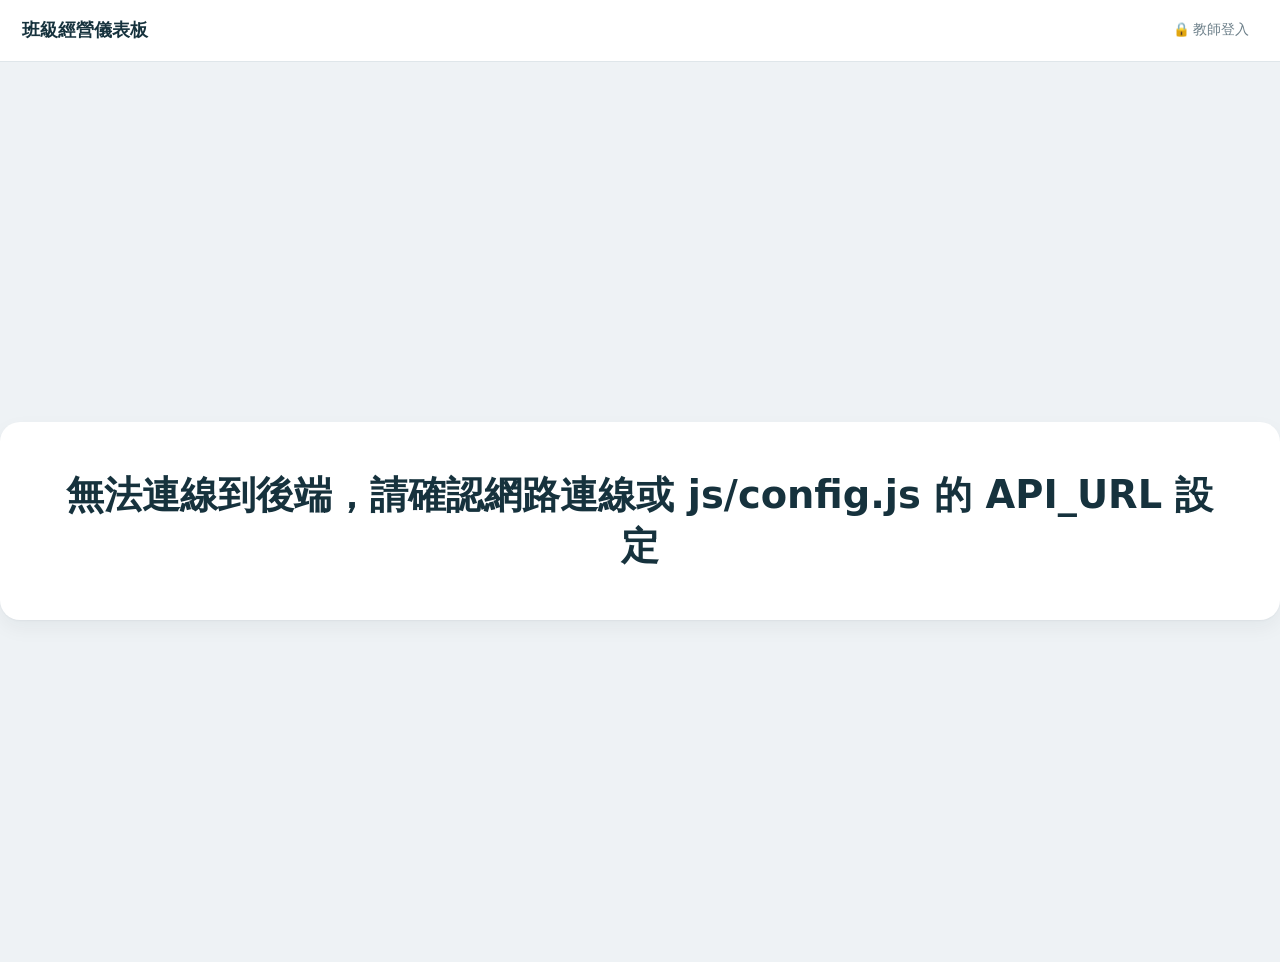
==== docs/index.html @ 8e784f04 "chore: 清理舊原型檔案、frontend 改名 docs 準備接 GitHub Pages - 刪除已被取代、沒有頁面引用的舊原型：teacher.js、display.html、display" ====
<!DOCTYPE html>
<html lang="zh-Hant">
<head>
<meta charset="UTF-8">
<meta name="viewport" content="width=device-width, initial-scale=1.0">
<title>班級經營儀表板（原型）</title>
<link rel="stylesheet" href="css/style.css">
</head>
<body class="display-body">

<header class="app-bar">
  <span class="app-bar-title">班級經營儀表板</span>
  <button type="button" id="teacherLoginBtn" class="teacher-login-btn">🔒 教師登入</button>
</header>

<!-- ===== 學生前台（預設畫面，鏡射投影就是看這個） ===== -->
<div id="displayScreen" class="screen">

  <div id="d-waitingState" class="display-state display-state-centered">
    <div class="card"><h1>等待課堂開始…</h1></div>
  </div>

  <div id="d-activeState" class="display-state display-page" hidden>
    <h1 class="d-class-name" id="d-className"></h1>

    <div class="display-grid">
      <section class="card light-card">
        <div class="current-light-hero">
          <span class="dot-big" id="d-lightDot"></span>
          <span class="light-text-big" id="d-lightText">尚未設定</span>
          <span class="light-text-sub" id="d-lightSub"></span>
        </div>
        <p class="card-subtitle mt">本節燈號紀錄</p>
        <div class="light-history light-history-big" id="d-lightHistory"></div>
      </section>

      <div class="display-main">
        <section class="help-flow-card">
          👂 先聽 → 👀 先看課本講義 → 🧪 先試 → 👥 互相幫忙 → 🙋 再找老師
        </section>

        <section class="card">
          <h2 class="card-title">小組自主狀態</h2>
          <div class="groups-display" id="d-groupsSection"></div>
        </section>
      </div>
    </div>

    <section class="card achievements-display-card">
      <h2 class="card-title">🎱 特殊表現</h2>
      <div class="ach-track" id="d-achTrack"></div>
    </section>

    <div class="sync-banner" id="d-syncBanner" hidden></div>
  </div>

  <div id="d-endedState" class="display-state display-state-centered" hidden>
    <div class="card">
      <h1>本節課已結束</h1>
      <p class="page-subtitle" style="margin-top:0.6rem;">老師要開始新的一堂課嗎？</p>
      <button type="button" id="endedLoginBtn" class="btn btn-primary" style="margin-top:1.2rem;">🔒 教師登入</button>
    </div>
  </div>

</div>

<!-- ===== 密碼登入視窗 ===== -->
<div id="passwordModal" class="modal-overlay" hidden>
  <div class="modal-card">
    <h2 class="card-title">教師登入</h2>
    <p class="card-subtitle">請輸入教師密碼（原型示範用，非真正帳號驗證）</p>
    <label class="field">
      <span>密碼</span>
      <input type="password" id="passwordInput" autocomplete="off">
    </label>
    <p class="field-error" id="passwordError" hidden>密碼錯誤，請再試一次</p>
    <div class="modal-actions">
      <button type="button" id="passwordCancelBtn" class="btn btn-secondary">取消</button>
      <button type="button" id="passwordSubmitBtn" class="btn btn-primary">登入</button>
    </div>
  </div>
</div>

<!-- ===== 教師控制台（密碼通過後才看得到） ===== -->
<div id="teacherScreen" class="screen" hidden>

  <div id="startScreen" class="page" hidden>
    <h1 class="page-title">開始課堂</h1>
    <p class="page-subtitle">資料會即時存進 Google Sheet，跨裝置共用同一份。</p>

    <div class="card">
      <label class="field">
        <span>選擇班級</span>
        <select id="classSelect"></select>
      </label>

      <label class="field">
        <span>小組數量</span>
        <input type="number" id="groupCount" min="1" max="8" value="5">
      </label>

      <button type="button" id="startBtn" class="btn btn-primary btn-block">開始本節課</button>
      <p class="field-error" id="startError" hidden>開課失敗，請確認網路連線後再試一次。</p>
    </div>

    <button type="button" id="backToDisplayFromStartBtn" class="back-to-display-btn" style="margin-top:1rem;">↩ 返回投影畫面</button>
  </div>

  <div id="consoleScreen" class="screen page console-page" hidden>

    <header class="console-top">
      <div>
        <h1 id="className" class="page-title"></h1>
        <p id="startedAtText" class="page-subtitle"></p>
      </div>
      <div style="display:flex; align-items:center; gap:0.6rem;">
        <div class="sync-badge" id="syncBadge">已同步</div>
        <button type="button" id="backToDisplayBtn" class="back-to-display-btn">↩ 返回投影畫面</button>
      </div>
    </header>

    <div class="console-grid">
      <section class="card lights-card">
        <h2 class="card-title">班級秩序</h2>

        <div class="teacher-preview" id="teacherPreview">
          <span class="dot-mini" id="previewDot"></span>
          <div>
            <p class="teacher-preview-label">學生現在看到</p>
            <p class="teacher-preview-text" id="previewText">尚未設定</p>
          </div>
        </div>

        <p class="card-subtitle mt">點一下記錄目前燈號</p>
        <div class="light-buttons">
          <button type="button" class="light-btn" data-color="green">
            <span class="dot dot-green"></span>綠燈
          </button>
          <button type="button" class="light-btn" data-color="yellow">
            <span class="dot dot-yellow"></span>黃燈
          </button>
          <button type="button" class="light-btn" data-color="red">
            <span class="dot dot-red"></span>紅燈
          </button>
        </div>

        <p class="card-subtitle mt">本節燈號紀錄（點一筆可更正）</p>
        <div class="light-history light-history-editable" id="lightHistory"></div>

        <div class="correct-picker" id="correctPicker" hidden>
          <p class="correct-hint" id="correctHint"></p>
          <div class="correct-picker-buttons">
            <button type="button" class="light-btn correct-btn" data-color="green">
              <span class="dot dot-green"></span>綠燈
            </button>
            <button type="button" class="light-btn correct-btn" data-color="yellow">
              <span class="dot dot-yellow"></span>黃燈
            </button>
            <button type="button" class="light-btn correct-btn" data-color="red">
              <span class="dot dot-red"></span>紅燈
            </button>
          </div>
        </div>
      </section>

      <section class="card groups-card">
        <h2 class="card-title">小組自主狀態</h2>
        <p class="card-subtitle">點第幾顆星，就直接設定第幾星；每組獨立增減 💡</p>
        <div class="groups-section" id="groupsSection"></div>
      </section>
    </div>

    <section class="card achievements-card">
      <h2 class="card-title">🎱 特殊表現</h2>
      <p class="card-subtitle">輸入座號，點選類型即可新增一顆球；點下方已加入的球可移除</p>
      <div class="ach-input-row">
        <input type="number" id="achSeatInput" min="1" max="99" placeholder="座號">
        <button type="button" id="achQuestionBtn" class="btn btn-secondary">🎱 好問題</button>
        <button type="button" id="achHelpBtn" class="btn btn-secondary">⚫ 幫助別人</button>
      </div>
      <div class="ach-track" id="achTrack"></div>
    </section>

    <div class="undo-bar" id="undoBar" hidden>
      <span id="undoText"></span>
      <button type="button" id="undoBtn" class="btn btn-small">復原</button>
    </div>

    <footer class="console-footer">
      <button type="button" id="endSessionBtn" class="btn btn-danger">結束課堂</button>
    </footer>
  </div>

</div>

<script src="js/config.js"></script>
<script src="js/store.js"></script>
<script src="js/app.js"></script>
</body>
</html>
---- docs/css/style.css ----
:root {
  --bg: #eef2f5;
  --card-bg: #ffffff;
  --ink: #16323d;
  --muted: #6c7f89;
  --border: #dfe6ea;
  --accent: #1c4b4a;
  --accent-soft: #e7eeed;

  --green: #2f9e5c;
  --green-soft: #eaf6ee;
  --yellow: #c98a1f;
  --yellow-soft: #fbf1de;
  --red: #c1493f;
  --red-soft: #fbeae8;

  --danger: #c1493f;
  --gray-dark: #4a5a63;

  --radius-lg: 20px;
  --radius-md: 14px;
  --radius-sm: 10px;
  --shadow: 0 1px 2px rgba(15, 35, 45, 0.04), 0 8px 20px rgba(15, 35, 45, 0.05);
}

* { box-sizing: border-box; }

/* 任何元素只要被 JS 設定 hidden，一律強制不顯示——
   避免元件自己的 display:flex／grid 規則蓋掉 hidden 屬性預設的 display:none。 */
[hidden] { display: none !important; }

body {
  margin: 0;
  font-family: "Noto Sans TC", "Microsoft JhengHei", system-ui, sans-serif;
  background: var(--bg);
  color: var(--ink);
}

h1, h2, h3 { margin: 0; }

/* ---------- 共用元件 ---------- */

.app-bar {
  padding: 1rem 1.4rem;
  border-bottom: 1px solid var(--border);
  background: var(--card-bg);
  display: flex;
  align-items: center;
  justify-content: space-between;
}
.app-bar-title { font-weight: 700; font-size: 1.1rem; color: var(--ink); }

.teacher-login-btn {
  border: none;
  background: none;
  color: var(--muted);
  font-size: 0.85rem;
  cursor: pointer;
  padding: 0.4em 0.6em;
  border-radius: var(--radius-sm);
}
.teacher-login-btn:hover { background: var(--accent-soft); color: var(--accent); }

.back-to-display-btn {
  border: none;
  background: var(--accent-soft);
  color: var(--accent);
  font-size: 0.85rem;
  font-weight: 600;
  cursor: pointer;
  padding: 0.5em 0.9em;
  border-radius: var(--radius-sm);
  min-height: 38px;
}

/* ---------- 密碼登入視窗 ---------- */

.modal-overlay {
  position: fixed;
  inset: 0;
  background: rgba(22, 50, 61, 0.45);
  display: flex;
  align-items: center;
  justify-content: center;
  padding: 1rem;
  z-index: 50;
}
.modal-card {
  background: var(--card-bg);
  border-radius: var(--radius-lg);
  box-shadow: var(--shadow);
  padding: 1.6rem;
  width: 100%;
  max-width: 340px;
}
.modal-actions { display: flex; gap: 0.6rem; margin-top: 1.2rem; }
.modal-actions .btn { flex: 1; }
.field-error { color: var(--red); font-size: 0.85rem; margin: 0.6rem 0 0; }

.page {
  max-width: 720px;
  margin: 0 auto;
  padding: 1.6rem 1.2rem 6rem;
}

.console-page { max-width: 1080px; }

/* 寬螢幕（平板／桌機）時，燈號側欄和小組區並排，兩者一次看到；
   窄螢幕（手機）維持上下堆疊，避免橫向擠壓。 */
.console-grid {
  display: grid;
  grid-template-columns: 1fr;
  gap: 1rem;
  align-items: start;
  margin-top: 1.2rem;
}
@media (min-width: 860px) {
  .console-grid { grid-template-columns: 300px 1fr; }
}
.console-grid .card { margin-top: 0; }

.page-title { font-size: 1.6rem; font-weight: 700; color: var(--ink); }
.page-subtitle { color: var(--muted); margin: 0.3rem 0 0; font-size: 0.95rem; }

.card {
  background: var(--card-bg);
  border-radius: var(--radius-lg);
  box-shadow: var(--shadow);
  padding: 1.4rem;
  margin-top: 1.2rem;
}
.card-title { font-size: 1.15rem; font-weight: 700; color: var(--ink); }
.card-subtitle { color: var(--muted); font-size: 0.9rem; margin: 0.3rem 0 1rem; }
.card-subtitle.mt { margin-top: 1.2rem; }

.btn {
  border: none;
  border-radius: var(--radius-sm);
  padding: 0.85em 1.4em;
  font-size: 1.02rem;
  font-weight: 600;
  cursor: pointer;
  min-height: 46px;
}
.btn-block { width: 100%; }
.btn-primary { background: var(--accent); color: #fff; }
.btn-secondary { background: var(--accent-soft); color: var(--accent); }
.btn-danger { background: var(--red-soft); color: var(--red); }
.btn-small { padding: 0.5em 1em; font-size: 0.92rem; min-height: 38px; }

/* 彩色圓點：燈號本身 */
.dot { display: inline-block; width: 14px; height: 14px; border-radius: 999px; margin-right: 0.6em; flex-shrink: 0; }
.dot-green { background: var(--green); }
.dot-yellow { background: var(--yellow); }
.dot-red { background: var(--red); }

/* 燈號／星級歷程小膠囊 */
.chip {
  display: inline-flex;
  align-items: center;
  justify-content: center;
  min-width: 44px;
  padding: 0.35em 0.9em;
  border-radius: 999px;
  border: 1.5px solid var(--border);
  font-size: 0.9rem;
  font-weight: 600;
  color: var(--muted);
  background: #fff;
}
.chip-green { border-color: var(--green); color: var(--green); background: var(--green-soft); }
.chip-yellow { border-color: var(--yellow); color: var(--yellow); background: var(--yellow-soft); }
.chip-red { border-color: var(--red); color: var(--red); background: var(--red-soft); }
.chip.current { border-width: 2px; font-weight: 700; }

.light-history { display: flex; flex-wrap: wrap; gap: 0.5rem; }

.light-history-empty { color: var(--muted); font-size: 0.85rem; margin: 0; }

/* 教師端的燈號紀錄：清單不限筆數，每筆是一個時間戳記小按鈕，點了進入更正模式 */
.light-record {
  display: inline-flex;
  align-items: center;
  min-height: 40px;
  padding: 0.3rem 0.8rem 0.3rem 0.6rem;
  border: 1.5px solid var(--border);
  border-radius: 999px;
  background: #fff;
  cursor: pointer;
  font-size: 0.85rem;
  font-weight: 600;
  color: var(--ink);
}
.light-record.current { border-width: 2px; border-color: var(--ink); }
.light-record.selected { border-color: var(--accent); background: var(--accent-soft); }

.correct-picker {
  margin-top: 0.7rem;
  padding: 0.8em 0.9em;
  background: var(--accent-soft);
  border-radius: var(--radius-md);
}
.correct-hint {
  font-size: 0.85rem;
  color: var(--accent);
  margin: 0 0 0.6rem;
}
.correct-picker-buttons {
  display: flex;
  flex-direction: column;
  gap: 0.5rem;
}
/* 更正用的按鈕直接沿用 .light-btn 樣式（見上），跟快速記錄視覺上完全一致 */
.correct-picker-buttons .light-btn { background: #fff; }

/* 教師端「學生現在看到」小預覽，跟學生前台共用同一套顏色語彙，只是縮小版 */
.teacher-preview {
  display: flex;
  align-items: center;
  gap: 0.7rem;
  margin-top: 0.6rem;
  padding: 0.6em 0.8em;
  background: #f4f7f8;
  border-radius: var(--radius-md);
}
.dot-mini {
  width: 30px;
  height: 30px;
  border-radius: 999px;
  flex-shrink: 0;
  background: var(--border);
}
.dot-mini.on-green { background: var(--green); box-shadow: 0 0 0 4px var(--green-soft); }
.dot-mini.on-yellow { background: var(--yellow); box-shadow: 0 0 0 4px var(--yellow-soft); }
.dot-mini.on-red { background: var(--red); box-shadow: 0 0 0 4px var(--red-soft); }
.teacher-preview-label { margin: 0; font-size: 0.75rem; color: var(--muted); }
.teacher-preview-text { margin: 0.1rem 0 0; font-size: 0.95rem; font-weight: 700; color: var(--ink); }

/* ---------- 開始課堂 ---------- */

.field { display: block; margin: 1rem 0; }
.field span { display: block; font-size: 0.85rem; color: var(--muted); margin-bottom: 0.35rem; }
.field select, .field input {
  width: 100%;
  padding: 0.65em 0.8em;
  font-size: 1.02rem;
  border: 1.5px solid var(--border);
  border-radius: var(--radius-sm);
  min-height: 46px;
  background: #fff;
  color: var(--ink);
}

.ended-inner { text-align: center; }

/* ---------- 教師控制台：頂部 ---------- */

.console-top {
  display: flex;
  justify-content: space-between;
  align-items: flex-start;
  gap: 0.6rem;
  flex-wrap: wrap;
}

.sync-badge {
  padding: 0.4em 0.9em;
  border-radius: 999px;
  font-size: 0.85rem;
  font-weight: 700;
  border: 1.5px solid transparent;
  white-space: nowrap;
}
.sync-synced { color: var(--green); background: var(--green-soft); border-color: var(--green); }
.sync-syncing { color: var(--accent); background: var(--accent-soft); border-color: var(--accent); }
.sync-offline { color: var(--yellow); background: var(--yellow-soft); border-color: var(--yellow); }
.sync-error { color: var(--red); background: var(--red-soft); border-color: var(--red); }

/* ---------- 燈號按鈕：上方永遠是「記錄新的一筆」，跟下方「更正既有一筆」分工清楚 ---------- */

.light-buttons { display: flex; flex-direction: column; gap: 0.55rem; }

.light-btn {
  display: flex;
  align-items: center;
  width: 100%;
  min-height: 50px;
  padding: 0 1.1rem;
  border-radius: var(--radius-md);
  border: 2px solid var(--border);
  background: #f4f7f8;
  font-size: 1.05rem;
  font-weight: 600;
  color: var(--ink);
  cursor: pointer;
  text-align: left;
}
.light-btn.active { border-color: var(--accent); background: #fff; }

/* ---------- 小組卡片 ---------- */

.groups-section {
  display: grid;
  grid-template-columns: repeat(auto-fill, minmax(210px, 1fr));
  gap: 0.8rem;
}

.group-card {
  background: #f4f7f8;
  border-radius: var(--radius-md);
  padding: 1rem;
}
/* 三顆星（有效的自主合作中！）卡片底色換成淡鵝黃色，一眼看出表現好的小組 */
.group-card.full-stars { background: var(--yellow-soft); }
/* 一顆星（需要較多支持）卡片底色換成深灰色，一眼看出需要留意的小組；文字改用淺色維持對比 */
.group-card.low-stars { background: var(--gray-dark); }
.group-card.low-stars h3,
.group-card.low-stars .stars-label,
.group-card.low-stars .bulb-badge { color: #f4f7f8; }

.group-card-head {
  display: flex;
  align-items: flex-start;
  justify-content: space-between;
  gap: 0.5rem;
}

.group-card h3 { font-size: 1.02rem; color: var(--ink); }

.bulb-badge {
  border: none;
  background: none;
  cursor: pointer;
  display: inline-flex;
  align-items: center;
  gap: 0.2rem;
  font-size: 1.05rem;
  font-weight: 700;
  color: var(--ink);
  min-height: 44px;
  min-width: 44px;
  justify-content: center;
  padding: 0 0.3rem;
  border-radius: var(--radius-sm);
}
.bulb-badge:hover { background: var(--accent-soft); }
.bulb-badge.zero { opacity: 0.3; }

.g-bulb-badge {
  display: inline-flex;
  align-items: center;
  gap: 0.2rem;
  font-size: 1.2rem;
  font-weight: 700;
  color: var(--ink);
}
.g-bulb-badge.zero { opacity: 0.3; }

.stars { margin: 0.5rem 0 0; }

.star {
  background: none;
  border: none;
  font-size: 1.9rem;
  line-height: 1;
  cursor: pointer;
  /* ⭐ 是 emoji，CSS color 對它不起作用，改用透明度分辨已選／未選 */
  opacity: 0.3;
  min-width: 44px;
  min-height: 44px;
  padding: 0;
}
.star.filled { opacity: 1; }

.stars-label { margin: 0.1rem 0 0; color: var(--muted); font-size: 0.85rem; }

/* ---------- 復原、底部操作、Demo 工具 ---------- */

.undo-bar {
  position: fixed;
  bottom: 5.2rem;
  left: 50%;
  transform: translateX(-50%);
  background: var(--ink);
  color: #fff;
  padding: 0.6em 1em;
  border-radius: 999px;
  display: flex;
  align-items: center;
  gap: 0.8rem;
  font-size: 0.88rem;
  box-shadow: var(--shadow);
}
.undo-bar button { background: #fff; color: var(--ink); border-radius: 999px; }

.console-footer {
  position: fixed;
  bottom: 0; left: 0; right: 0;
  display: flex;
  gap: 0.6rem;
  padding: 0.8rem 1rem;
  background: var(--card-bg);
  border-top: 1px solid var(--border);
}
.console-footer .btn { flex: 1; }

.demo-tools {
  margin-top: 1.2rem;
  padding: 0.8rem 1rem;
  border: 1.5px dashed var(--border);
  border-radius: var(--radius-md);
  font-size: 0.85rem;
  color: var(--muted);
}
.demo-tools select {
  margin-left: 0.5rem;
  min-height: 36px;
  border-radius: var(--radius-sm);
  border: 1.5px solid var(--border);
}

/* ---------- 學生前台 ---------- */

.display-body { background: var(--bg); }

.display-page {
  max-width: 1140px;
  margin: 0 auto;
  padding: 2rem 1.6rem 3rem;
}

/* 寬螢幕（投影／桌機）時燈號側欄和小組主區並排，兩者一次看到，
   不用捲動；窄螢幕（手機鏡射）維持上下堆疊。 */
.display-grid {
  display: grid;
  grid-template-columns: 1fr;
  gap: 1rem;
  align-items: start;
  margin-top: 1rem;
}
@media (min-width: 900px) {
  .display-grid { grid-template-columns: 340px 1fr; }
  .light-card .dot-big { width: 120px; height: 120px; }
}
.display-grid .card { margin-top: 0; }

.display-main {
  display: flex;
  flex-direction: column;
  gap: 1rem;
}
.display-main .help-flow-card { margin-top: 0; }

.display-state-centered {
  min-height: 100vh;
  display: flex;
  align-items: center;
  justify-content: center;
}
.display-state-centered .card { text-align: center; padding: 3rem 4rem; }
.display-state-centered h1 { font-size: 2.4rem; }

.d-class-name { font-size: 2.2rem; font-weight: 700; color: var(--ink); margin-bottom: 0.2rem; }

.current-light-hero {
  display: flex;
  flex-direction: column;
  align-items: center;
  text-align: center;
  gap: 0.5rem;
  margin: 1.4rem 0 1.8rem;
  padding: 0 1rem;
}

.dot-big {
  width: clamp(90px, 16vw, 150px);
  height: clamp(90px, 16vw, 150px);
  border-radius: 999px;
  flex-shrink: 0;
  background: var(--border);
  margin-bottom: 0.6rem;
  transition: background-color 0.25s ease, box-shadow 0.25s ease;
}
.dot-big.on-green {
  background: var(--green);
  box-shadow: 0 0 0 14px var(--green-soft), 0 0 55px 12px rgba(47, 158, 92, 0.4);
}
.dot-big.on-yellow {
  background: var(--yellow);
  box-shadow: 0 0 0 14px var(--yellow-soft), 0 0 55px 12px rgba(201, 138, 31, 0.4);
}
.dot-big.on-red {
  background: var(--red);
  box-shadow: 0 0 0 14px var(--red-soft), 0 0 55px 12px rgba(193, 73, 63, 0.4);
}

.light-text-sub { font-size: 1.05rem; color: var(--muted); }
.light-text-big {
  font-size: 1.5rem;
  font-weight: 700;
  color: var(--ink);
  max-width: 20em;
  line-height: 1.4;
}

.light-history-big .chip { font-size: 1.05rem; padding: 0.45em 1.1em; }

.groups-display {
  display: grid;
  grid-template-columns: repeat(auto-fill, minmax(220px, 1fr));
  gap: 1rem;
}

.group-display-card {
  background: #f4f7f8;
  border-radius: var(--radius-md);
  padding: 1.1rem;
}
.group-display-card.full-stars { background: var(--yellow-soft); }
.group-display-card.low-stars { background: var(--gray-dark); }
.group-display-card.low-stars .g-name,
.group-display-card.low-stars .g-stars-label,
.group-display-card.low-stars .g-bulb-badge { color: #f4f7f8; }
.group-display-card .group-card-head { margin-bottom: 0.4rem; }
.g-name { font-size: 1.15rem; font-weight: 700; color: var(--ink); }
.g-stars { font-size: 1.7rem; }
.g-stars .star-char { opacity: 0.3; }
.g-stars .star-char.filled { opacity: 1; }
.g-stars-label { font-size: 0.9rem; color: var(--muted); margin-top: 0.3rem; }

.help-flow-card {
  margin-top: 1.2rem;
  text-align: center;
  font-size: 1.3rem;
  font-weight: 600;
  color: var(--ink);
}

.sync-banner {
  margin-top: 1.2rem;
  background: var(--yellow-soft);
  color: #7a5410;
  padding: 0.8em 1.2em;
  border-radius: var(--radius-md);
  font-size: 1rem;
  border: 1.5px solid var(--yellow);
}

/* ---------- 特殊表現軌道（撞球樣式） ---------- */

.achievements-card,
.achievements-display-card { margin-top: 1.2rem; }

.ach-input-row {
  display: flex;
  flex-wrap: wrap;
  align-items: center;
  gap: 0.6rem;
  margin-bottom: 1rem;
}
.ach-input-row input {
  width: 90px;
  padding: 0.65em 0.8em;
  font-size: 1.02rem;
  border: 1.5px solid var(--border);
  border-radius: var(--radius-sm);
  min-height: 46px;
  background: #fff;
  color: var(--ink);
}

.ach-track {
  display: flex;
  flex-wrap: wrap;
  gap: 0.6rem;
  min-height: 44px;
}

.ball {
  width: 40px;
  height: 40px;
  border-radius: 50%;
  display: inline-flex;
  align-items: center;
  justify-content: center;
  font-weight: 700;
  font-size: 0.9rem;
  color: #fff;
  box-shadow: 0 2px 4px rgba(15, 35, 45, 0.15);
}

/* 實心球：幫助別人 */
.ball-help { background: var(--ball-color); }

/* 花色球：好問題，上下留白、中間一條色帶（呼應真正撞球的花色球樣式） */
.ball-question {
  background: linear-gradient(to bottom, #fff 0 22%, var(--ball-color) 22% 78%, #fff 78% 100%);
  color: var(--ink);
}

/* 教師端的球可以點一下移除，滑鼠移上去要有回饋；學生前台維持唯讀，不加這個效果 */
#achTrack .ball { cursor: pointer; transition: opacity 0.15s; }
#achTrack .ball:hover { opacity: 0.65; }
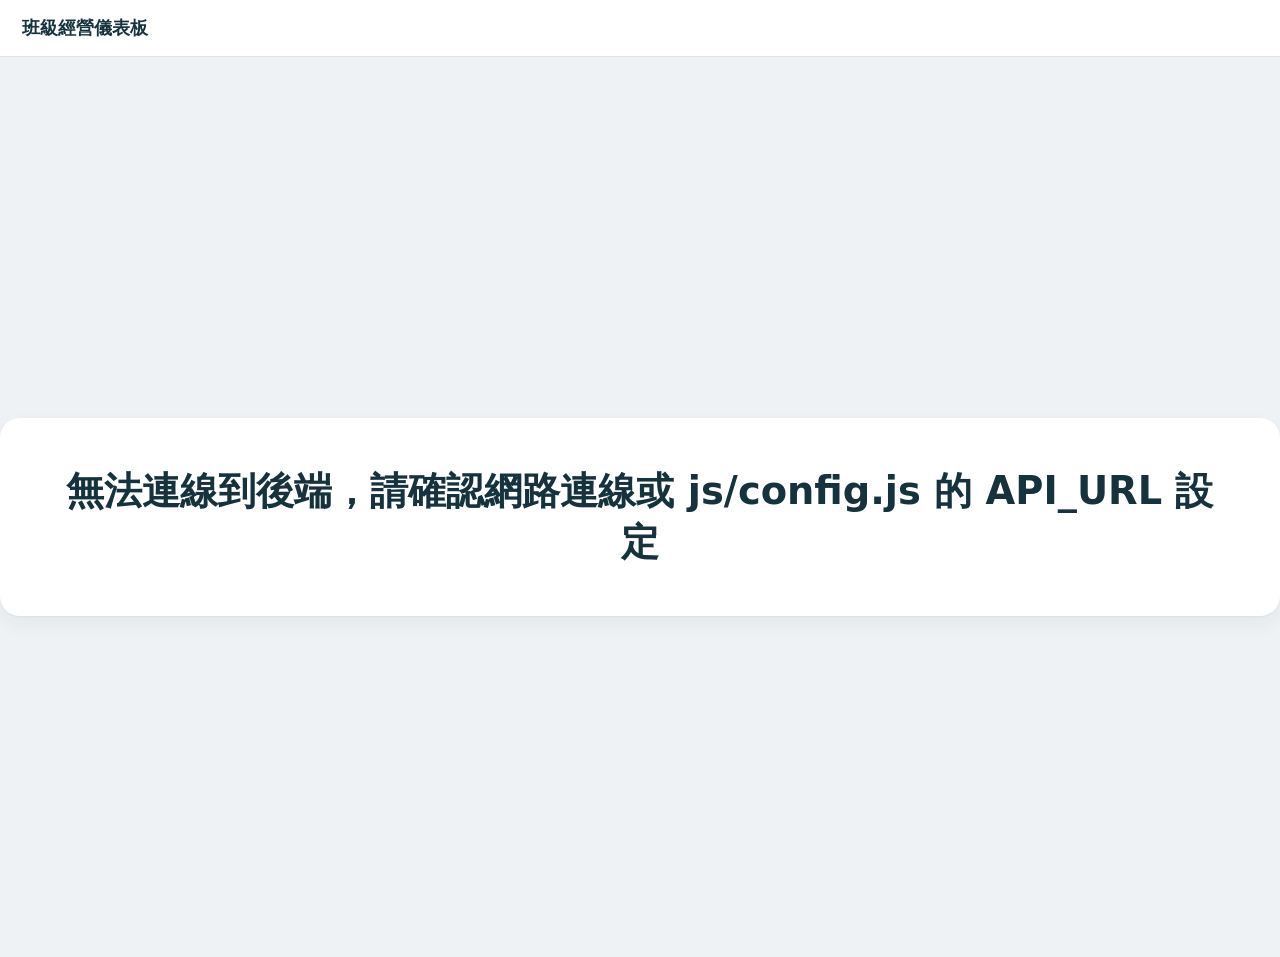
==== commit 5e6980e6: "feat: 拆成教師控制台／學生投影兩個獨立頁面 對應開發需求文件 5.2「教師裝置＋獨立投影裝置」可選架構。後端 backend/Code.gs 完全不用改，本來就是回答任何裝置查詢，不管來源網址。" ====
--- a/docs/index.html
+++ b/docs/index.html
@@ -3,17 +3,16 @@
 <head>
 <meta charset="UTF-8">
 <meta name="viewport" content="width=device-width, initial-scale=1.0">
-<title>班級經營儀表板（原型）</title>
+<title>班級經營儀表板（投影）</title>
 <link rel="stylesheet" href="css/style.css">
 </head>
 <body class="display-body">
 
 <header class="app-bar">
   <span class="app-bar-title">班級經營儀表板</span>
-  <button type="button" id="teacherLoginBtn" class="teacher-login-btn">🔒 教師登入</button>
 </header>
 
-<!-- ===== 學生前台（預設畫面，鏡射投影就是看這個） ===== -->
+<!-- ===== 學生前台（唯讀，投影用） ===== -->
 <div id="displayScreen" class="screen">
 
   <div id="d-waitingState" class="display-state display-state-centered">
@@ -57,144 +56,15 @@
   <div id="d-endedState" class="display-state display-state-centered" hidden>
     <div class="card">
       <h1>本節課已結束</h1>
-      <p class="page-subtitle" style="margin-top:0.6rem;">老師要開始新的一堂課嗎？</p>
-      <button type="button" id="endedLoginBtn" class="btn btn-primary" style="margin-top:1.2rem;">🔒 教師登入</button>
+      <p class="page-subtitle" style="margin-top:0.6rem;">等待老師開始下一堂課。</p>
     </div>
-  </div>
-
-</div>
-
-<!-- ===== 密碼登入視窗 ===== -->
-<div id="passwordModal" class="modal-overlay" hidden>
-  <div class="modal-card">
-    <h2 class="card-title">教師登入</h2>
-    <p class="card-subtitle">請輸入教師密碼（原型示範用，非真正帳號驗證）</p>
-    <label class="field">
-      <span>密碼</span>
-      <input type="password" id="passwordInput" autocomplete="off">
-    </label>
-    <p class="field-error" id="passwordError" hidden>密碼錯誤，請再試一次</p>
-    <div class="modal-actions">
-      <button type="button" id="passwordCancelBtn" class="btn btn-secondary">取消</button>
-      <button type="button" id="passwordSubmitBtn" class="btn btn-primary">登入</button>
-    </div>
-  </div>
-</div>
-
-<!-- ===== 教師控制台（密碼通過後才看得到） ===== -->
-<div id="teacherScreen" class="screen" hidden>
-
-  <div id="startScreen" class="page" hidden>
-    <h1 class="page-title">開始課堂</h1>
-    <p class="page-subtitle">資料會即時存進 Google Sheet，跨裝置共用同一份。</p>
-
-    <div class="card">
-      <label class="field">
-        <span>選擇班級</span>
-        <select id="classSelect"></select>
-      </label>
-
-      <label class="field">
-        <span>小組數量</span>
-        <input type="number" id="groupCount" min="1" max="8" value="5">
-      </label>
-
-      <button type="button" id="startBtn" class="btn btn-primary btn-block">開始本節課</button>
-      <p class="field-error" id="startError" hidden>開課失敗，請確認網路連線後再試一次。</p>
-    </div>
-
-    <button type="button" id="backToDisplayFromStartBtn" class="back-to-display-btn" style="margin-top:1rem;">↩ 返回投影畫面</button>
-  </div>
-
-  <div id="consoleScreen" class="screen page console-page" hidden>
-
-    <header class="console-top">
-      <div>
-        <h1 id="className" class="page-title"></h1>
-        <p id="startedAtText" class="page-subtitle"></p>
-      </div>
-      <div style="display:flex; align-items:center; gap:0.6rem;">
-        <div class="sync-badge" id="syncBadge">已同步</div>
-        <button type="button" id="backToDisplayBtn" class="back-to-display-btn">↩ 返回投影畫面</button>
-      </div>
-    </header>
-
-    <div class="console-grid">
-      <section class="card lights-card">
-        <h2 class="card-title">班級秩序</h2>
-
-        <div class="teacher-preview" id="teacherPreview">
-          <span class="dot-mini" id="previewDot"></span>
-          <div>
-            <p class="teacher-preview-label">學生現在看到</p>
-            <p class="teacher-preview-text" id="previewText">尚未設定</p>
-          </div>
-        </div>
-
-        <p class="card-subtitle mt">點一下記錄目前燈號</p>
-        <div class="light-buttons">
-          <button type="button" class="light-btn" data-color="green">
-            <span class="dot dot-green"></span>綠燈
-          </button>
-          <button type="button" class="light-btn" data-color="yellow">
-            <span class="dot dot-yellow"></span>黃燈
-          </button>
-          <button type="button" class="light-btn" data-color="red">
-            <span class="dot dot-red"></span>紅燈
-          </button>
-        </div>
-
-        <p class="card-subtitle mt">本節燈號紀錄（點一筆可更正）</p>
-        <div class="light-history light-history-editable" id="lightHistory"></div>
-
-        <div class="correct-picker" id="correctPicker" hidden>
-          <p class="correct-hint" id="correctHint"></p>
-          <div class="correct-picker-buttons">
-            <button type="button" class="light-btn correct-btn" data-color="green">
-              <span class="dot dot-green"></span>綠燈
-            </button>
-            <button type="button" class="light-btn correct-btn" data-color="yellow">
-              <span class="dot dot-yellow"></span>黃燈
-            </button>
-            <button type="button" class="light-btn correct-btn" data-color="red">
-              <span class="dot dot-red"></span>紅燈
-            </button>
-          </div>
-        </div>
-      </section>
-
-      <section class="card groups-card">
-        <h2 class="card-title">小組自主狀態</h2>
-        <p class="card-subtitle">點第幾顆星，就直接設定第幾星；每組獨立增減 💡</p>
-        <div class="groups-section" id="groupsSection"></div>
-      </section>
-    </div>
-
-    <section class="card achievements-card">
-      <h2 class="card-title">🎱 特殊表現</h2>
-      <p class="card-subtitle">輸入座號，點選類型即可新增一顆球；點下方已加入的球可移除</p>
-      <div class="ach-input-row">
-        <input type="number" id="achSeatInput" min="1" max="99" placeholder="座號">
-        <button type="button" id="achQuestionBtn" class="btn btn-secondary">🎱 好問題</button>
-        <button type="button" id="achHelpBtn" class="btn btn-secondary">⚫ 幫助別人</button>
-      </div>
-      <div class="ach-track" id="achTrack"></div>
-    </section>
-
-    <div class="undo-bar" id="undoBar" hidden>
-      <span id="undoText"></span>
-      <button type="button" id="undoBtn" class="btn btn-small">復原</button>
-    </div>
-
-    <footer class="console-footer">
-      <button type="button" id="endSessionBtn" class="btn btn-danger">結束課堂</button>
-    </footer>
   </div>
 
 </div>
 
 <script src="js/config.js"></script>
 <script src="js/store.js"></script>
-<script src="js/app.js"></script>
+<script src="js/render-shared.js"></script>
+<script src="js/display.js"></script>
 </body>
 </html>
--- a/docs/css/style.css
+++ b/docs/css/style.css
@@ -49,17 +49,6 @@
   justify-content: space-between;
 }
 .app-bar-title { font-weight: 700; font-size: 1.1rem; color: var(--ink); }
-
-.teacher-login-btn {
-  border: none;
-  background: none;
-  color: var(--muted);
-  font-size: 0.85rem;
-  cursor: pointer;
-  padding: 0.4em 0.6em;
-  border-radius: var(--radius-sm);
-}
-.teacher-login-btn:hover { background: var(--accent-soft); color: var(--accent); }
 
 .back-to-display-btn {
   border: none;
@@ -71,6 +60,9 @@
   padding: 0.5em 0.9em;
   border-radius: var(--radius-sm);
   min-height: 38px;
+  text-decoration: none;
+  display: inline-flex;
+  align-items: center;
 }
 
 /* ---------- 密碼登入視窗 ---------- */
@@ -393,6 +385,16 @@
 }
 .undo-bar button { background: #fff; color: var(--ink); border-radius: 999px; }
 
+.sync-notice {
+  margin: 0 0 1rem;
+  padding: 0.6em 1em;
+  border-radius: 0.6em;
+  background: #fff4e5;
+  color: #7a4a00;
+  font-size: 0.9rem;
+  box-shadow: var(--shadow);
+}
+
 .console-footer {
   position: fixed;
   bottom: 0; left: 0; right: 0;
